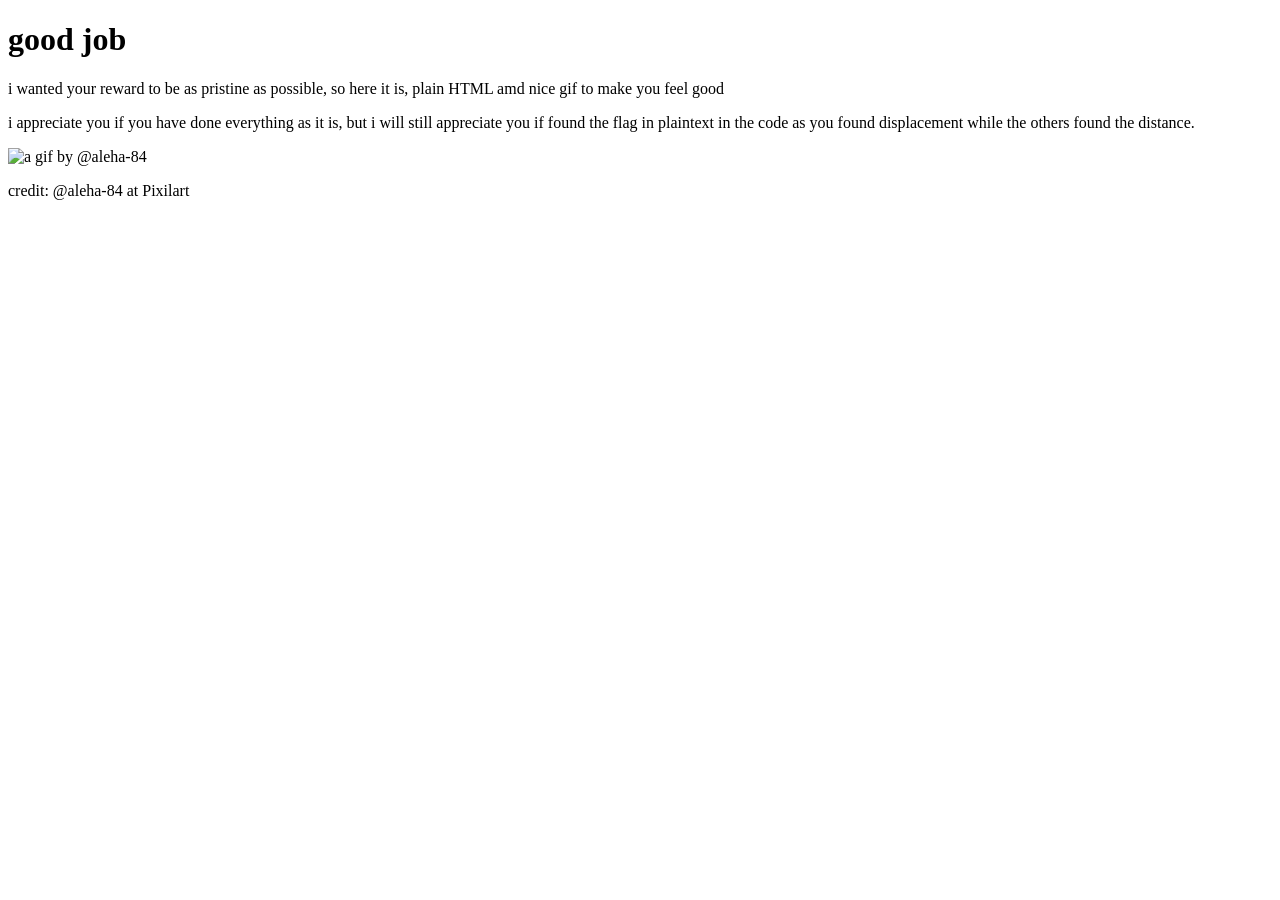
==== index.html @ b82f79b9 "Add appreciation message in index.html Added a new paragraph to express appreciation for users." ====
<!DOCTYPE html>
<html>

<head>
  <meta charset="UTF-8">
  <meta name="viewport" content="width=device-width, initial-scale=1">
  <title>You're reward</title>
</head>

<body>
  <h1>good job</h1>
  <p>i wanted your reward to be as pristine as possible, so here it is, plain HTML amd nice gif to make you feel good</p>
  <p>i appreciate you if you have done everything as it is, but i will still appreciate you if found the flag in plaintext in the code as you found displacement while the others found the distance.</p>
  <img src="feelgood.gif" alt="a gif by @aleha-84">
  <p>credit: @aleha-84 at Pixilart</p>
</body>

</html>
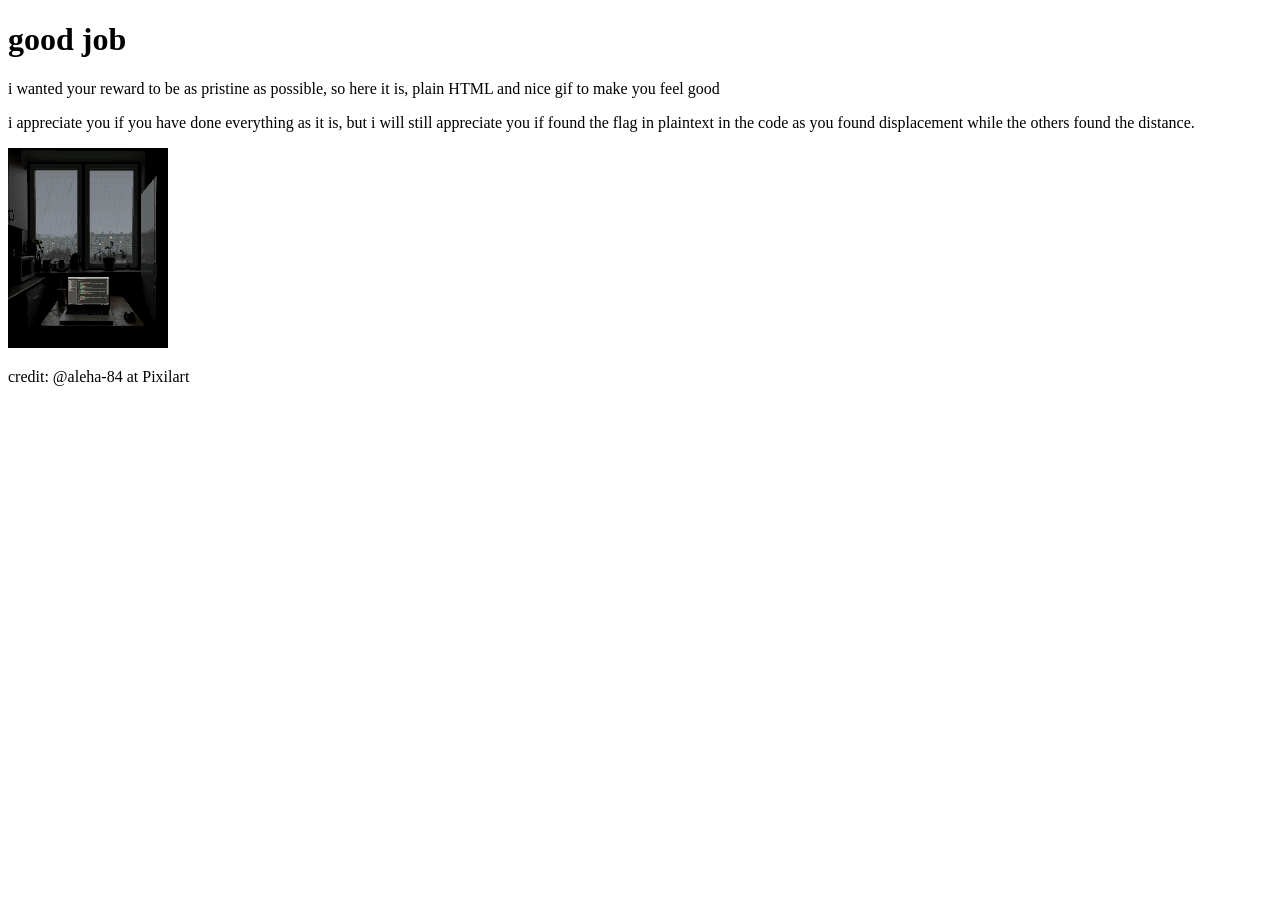
==== commit 221c2a21: "Update index.html" ====
--- a/index.html
+++ b/index.html
@@ -9,7 +9,7 @@
 
 <body>
   <h1>good job</h1>
-  <p>i wanted your reward to be as pristine as possible, so here it is, plain HTML amd nice gif to make you feel good</p>
+  <p>i wanted your reward to be as pristine as possible, so here it is, plain HTML and nice gif to make you feel good</p>
   <p>i appreciate you if you have done everything as it is, but i will still appreciate you if found the flag in plaintext in the code as you found displacement while the others found the distance.</p>
   <img src="feelgood.gif" alt="a gif by @aleha-84">
   <p>credit: @aleha-84 at Pixilart</p>
